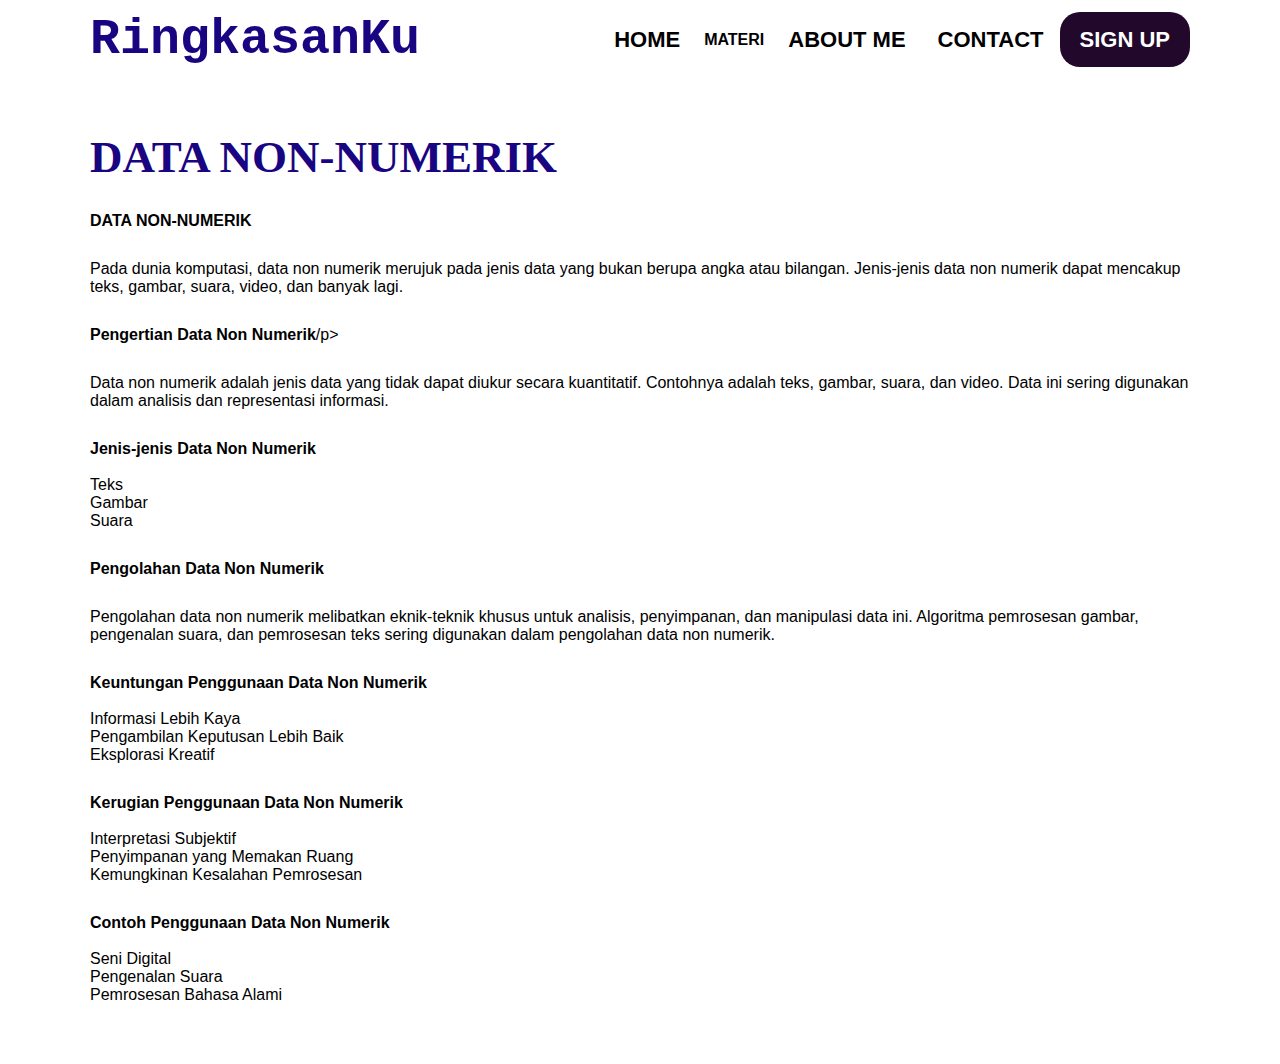
==== materi4.html @ 00186ed3 "Add files via upload" ====
<!DOCTYPE html>
<html lang="en">
<head>
    <meta charset="UTF-8">
    <meta name="viewport" content="width=device-width, initial-scale=1.0">
    <title>ringkasan arsikom.</title>
    <link rel="stylesheet" href="style.css">
</head>
<body>
    <nav>
        <div class="wrapper">
            <!--untuk home-->
            <div class="logo"><a href="">RingkasanKu</a></div>
            <div class="menu">
                <ul>
                    <li><a href="index.html">HOME</a></li>
                    <div class="dropdown">
                        <button class="dropbtn"><b>MATERI</b>
                        <i class="fa fa-caret-down"></i>
                        </button>
                        <div class="dropdown-content">
                            <a href="materi1.html">Materi 1</a>
                            <a href="materi2.html">Materi 2</a>
                            <a href="materi3.html">Materi 3</a>
                            <a href="materi4.html">Materi 4</a>
                            <a href="materi5.html">Materi 5</a>
                            <a href="materi6.html">Materi 6</a>
                        </div>
                    </div>
                    <li><a href="TTGAKU.html">ABOUT ME</a></li>
                    <li><a href="https://www.instagram.com/kirom_zero3/?hl=en">CONTACT</a></li>
                    <li><a href="https://www.bing.com/ck/a?!&&p=1f21bbe1e34be0ffJmltdHM9MTY5OTY2MDgwMCZpZ3VpZD0yZGMwYmEwNy0yZDI2LTY2YzAtMjY0MS1hOWMxMmM3MDY3MjQmaW5zaWQ9NTIwMA&ptn=3&ver=2&hsh=3&fclid=2dc0ba07-2d26-66c0-2641-a9c12c706724&psq=login+google&u=a1aHR0cHM6Ly9hY2NvdW50cy5nb29nbGUuY29tL0xvZ2lu&ntb=1" class="tbl-biru">SIGN UP</a></li>
                </ul>
            </div>
        </div>
    </nav>

        <div class="wrapper">
            <!--bagian materi-->
                <section id="MATERI"></section>
                <div class="kolom">
                    <h2>DATA NON-NUMERIK</h2>
                        <P><b>DATA NON-NUMERIK</b></P>
                            <p>Pada dunia komputasi, data non numerik merujuk pada jenis data yang bukan berupa angka atau bilangan. Jenis-jenis data non numerik dapat mencakup teks, gambar, suara, video, dan banyak lagi.</p>
                        <p><B>Pengertian Data Non Numerik</B>/p>
                            <p>Data non numerik adalah jenis data yang tidak dapat diukur secara kuantitatif. Contohnya adalah teks, gambar, suara, dan video. Data ini sering digunakan dalam analisis dan representasi informasi.</p>
                        <p><B>Jenis-jenis Data Non Numerik</B><br>
                                <br>Teks
                                <br>Gambar
                                <br>Suara</p>
                        <p><b>Pengolahan Data Non Numerik</b></p>
                            <p>Pengolahan data non numerik melibatkan  eknik-teknik khusus untuk analisis, penyimpanan, dan manipulasi data ini. Algoritma pemrosesan gambar, pengenalan suara, dan pemrosesan teks sering digunakan dalam pengolahan data non numerik.</p>
                        <p><b>Keuntungan Penggunaan Data Non Numerik</b><br>
                                <br>Informasi Lebih Kaya
                                <br>Pengambilan Keputusan Lebih Baik
                                <br>Eksplorasi Kreatif</p>
                        <p><b>Kerugian Penggunaan Data Non Numerik</b><br>
                                <br>Interpretasi Subjektif
                                <br>Penyimpanan yang Memakan Ruang
                                <br>Kemungkinan Kesalahan Pemrosesan</p>
                        <p><b>Contoh Penggunaan Data Non Numerik</b><br>
                                <br>Seni Digital
                                <br>Pengenalan Suara
                                <br>Pemrosesan Bahasa Alami</p>


                            
                        
                </div>
            </section>
        </div>
</body>
</html>
---- style.css ----
*{
    text-decoration: none;
    margin: 0px;
    padding: 0px;
}


body{
    margin: 0px;
    padding: 0px;
    font-family: 'open sans',sans-serif;
}

.wrapper{
    width: 1100px;
    margin: auto;
    
}

.logo a {
    font-size: 50px;
    font-weight: 800;
    float: left;
    font-family: courier;
    color: #190482;
}

.menu{
    float: right;
}

nav{
    width: 100%;
    margin: auto;
    display: flex;
    line-height: 80px;
    position: sticky;
    position: -webkit-sticky;
    top: 0;
    background: #ffffff;
}

nav ul{
    list-style-type: none;
    margin: 0;
    padding: 0;
    overflow: hidden;
}

nav ul li{
    float: left;
}

nav ul li a{
    color: black;
    font-weight: bold;
    text-align: center;
    padding: 0px 16px 0px 16px;
    text-decoration: none;
}

nav ul li a:hover{
    text-decoration: underline;
}

/* The dropdown container */
.dropdown {
    float: left;
    overflow: hidden;
}

/* Dropdown button */
.dropdown .dropbtn {
    font-size: 16px;
    border: none;
    outline: none;
    color: black;
    padding: 4px 8px;
    background-color: inherit;
    font-family: inherit; /* Important for vertical align on mobile phones */
    margin: 0; /* Important for vertical align on mobile phones */
}

/* Add a red background color to navbar links on hover */
.navbar a:hover, .dropdown:hover .dropbtn {
    text-decoration: underline;
}

/* Dropdown content (hidden by default) */
.dropdown-content {
    display: none;
    position: absolute;
    background-color: #F4CE14;
    min-width: 160px;
    box-shadow: 0px 8px 16px 0px rgba(0,0,0,0.2);
    z-index: 1;
    border-radius: 20px;
}

/* Links inside the dropdown */
.dropdown-content a {
    float: none;
    color: black;
    padding: 4px 8px;
    text-decoration: none;
    display: block;
    text-align: left;
}

/* Add a grey background color to dropdown links on hover */
.dropdown-content a:hover {
    background-color: #ddd;
    border-radius: 20px;
}

/* Show the dropdown menu on hover */
.dropdown:hover .dropdown-content {
    display: block;
  }

section{
    margin: auto;
    display: flex;
    margin-bottom: 50px;
}

.kolom{
    margin-top: 50px;
    margin-bottom: 50px;
}
.kolom .deskripsi{
    font-size: 20px;
    font-weight: bold;
    font-family: 'comic sans-ms';
    color: #190482;
}

h2{
    font-family: 'comic sans ms';
    font-weight: 800;
    font-size: 45px;
    margin-bottom: 20px;
    color: #190482;
    width: 100%;
    line-height: 50px;
}

a.tbl-biru{
    background: #22092C;
    border-radius: 20px;
    margin-top:20px;
    padding: 15px 20px 15px 20px;
    color: #ffffff;
    cursor: pointer;
    font-weight: bold;
}

a.tbl-biru:hover{
background: #FFC436;
text-decoration:none;
}

a.tbl-ijo{
    background: #FFC436;
    border-radius: 20px;
    margin-top:20px;
    padding: 15px 20px 15px 20px;
    color: #ffffff;
    cursor: pointer;
    font-weight: bold;
}

a.tbl-ijo:hover{
    background: #22092C;
    text-decoration: none;
}

p{
    margin: 10px 0px 10px 0px;
    padding: 10px 0px 10px 0px;
}

.card {
    box-shadow: 0 4px 8px 0 rgba(0, 0, 0, 0.2);
    max-width: 300px;
    margin: auto;
    text-align: center;
  }
  
  .title {
    color: grey;
    font-size: 18px;
  }
  
  button {
    border: none;
    outline: 0;
    display: inline-block;
    padding: 8px;
    color: white;
    background-color: #000;
    text-align: center;
    cursor: pointer;
    width: 100%;
    font-size: 18px;
  }
  
  a {
    text-decoration: none;
    font-size: 22px;
    color: black;
  }
  
  button:hover, a:hover {
    opacity: 0.7;
  }
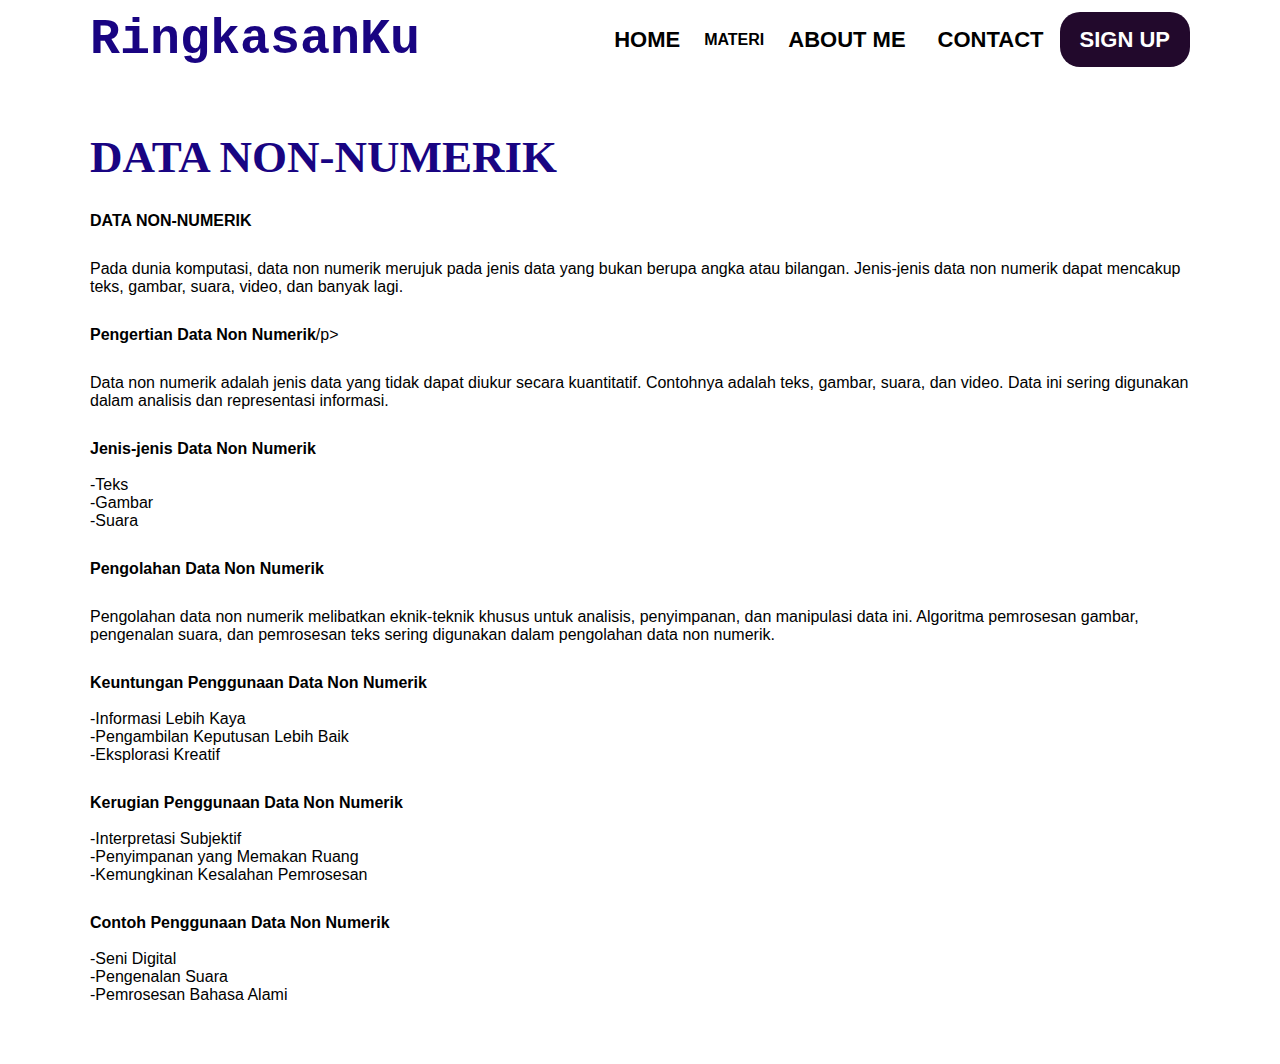
==== commit 6c5ee082: "materi4.html" ====
--- a/materi4.html
+++ b/materi4.html
@@ -45,23 +45,23 @@
                         <p><B>Pengertian Data Non Numerik</B>/p>
                             <p>Data non numerik adalah jenis data yang tidak dapat diukur secara kuantitatif. Contohnya adalah teks, gambar, suara, dan video. Data ini sering digunakan dalam analisis dan representasi informasi.</p>
                         <p><B>Jenis-jenis Data Non Numerik</B><br>
-                                <br>Teks
-                                <br>Gambar
-                                <br>Suara</p>
+                                <br>-Teks
+                                <br>-Gambar
+                                <br>-Suara</p>
                         <p><b>Pengolahan Data Non Numerik</b></p>
                             <p>Pengolahan data non numerik melibatkan  eknik-teknik khusus untuk analisis, penyimpanan, dan manipulasi data ini. Algoritma pemrosesan gambar, pengenalan suara, dan pemrosesan teks sering digunakan dalam pengolahan data non numerik.</p>
                         <p><b>Keuntungan Penggunaan Data Non Numerik</b><br>
-                                <br>Informasi Lebih Kaya
-                                <br>Pengambilan Keputusan Lebih Baik
-                                <br>Eksplorasi Kreatif</p>
+                                <br>-Informasi Lebih Kaya
+                                <br>-Pengambilan Keputusan Lebih Baik
+                                <br>-Eksplorasi Kreatif</p>
                         <p><b>Kerugian Penggunaan Data Non Numerik</b><br>
-                                <br>Interpretasi Subjektif
-                                <br>Penyimpanan yang Memakan Ruang
-                                <br>Kemungkinan Kesalahan Pemrosesan</p>
+                                <br>-Interpretasi Subjektif
+                                <br>-Penyimpanan yang Memakan Ruang
+                                <br>-Kemungkinan Kesalahan Pemrosesan</p>
                         <p><b>Contoh Penggunaan Data Non Numerik</b><br>
-                                <br>Seni Digital
-                                <br>Pengenalan Suara
-                                <br>Pemrosesan Bahasa Alami</p>
+                                <br>-Seni Digital
+                                <br>-Pengenalan Suara
+                                <br>-Pemrosesan Bahasa Alami</p>
 
 
                             
@@ -70,4 +70,4 @@
             </section>
         </div>
 </body>
-</html>+</html>
